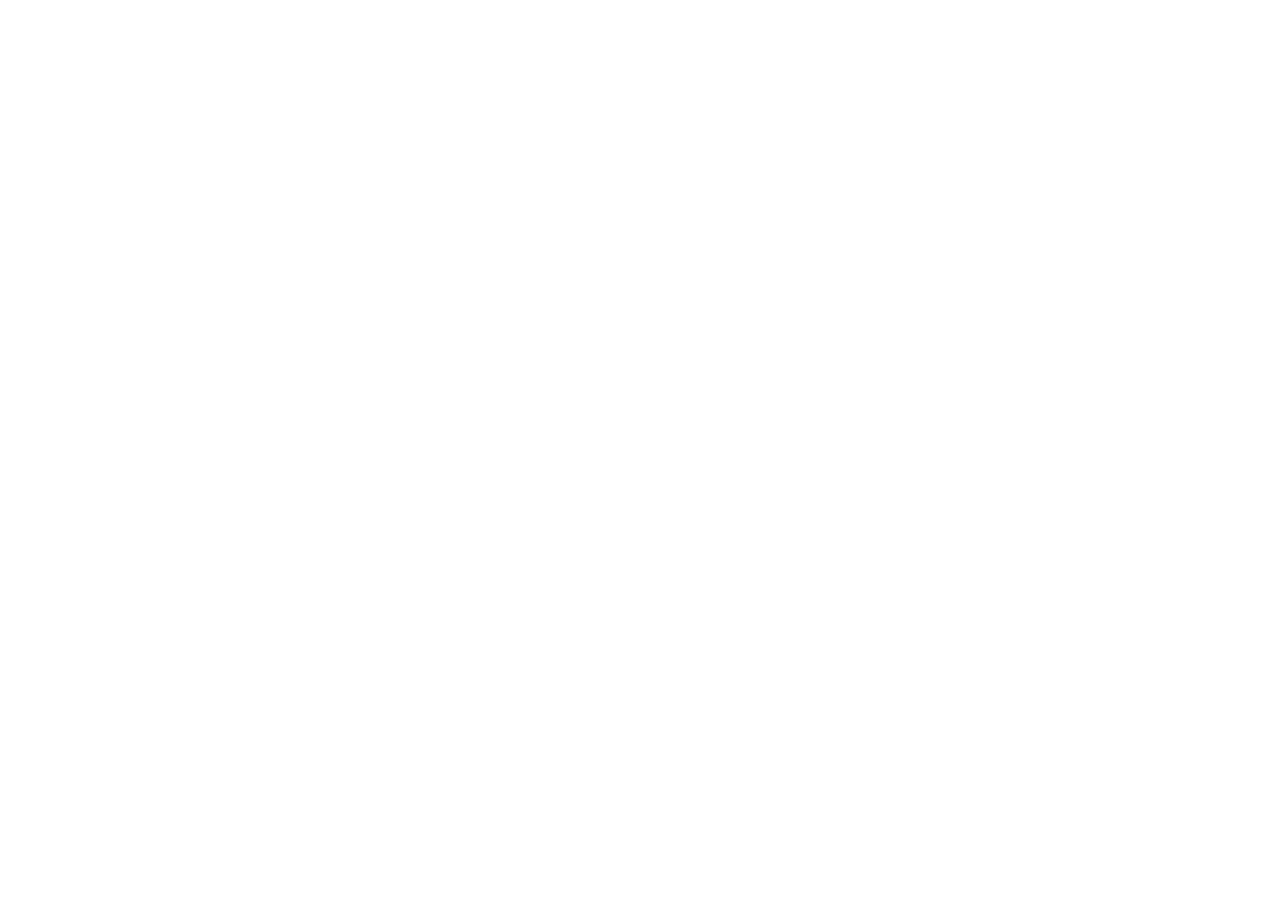
==== index.html @ 1681c0b4 "first commit" ====
<!DOCTYPE html>
<html lang="en">
<head>
    <meta charset="UTF-8">
    <meta http-equiv="X-UA-Compatible" content="IE=edge">
    <meta name="viewport" content="width=device-width, initial-scale=1.0">
    <link rel="stylesheet" href="https://cdn.jsdelivr.net/npm/bootstrap@5.2.2/dist/css/bootstrap.min.css">
    <link rel="stylesheet" href="css/style.css">
    <title>Js Carousel</title>
</head>
<body>
    
    <script src="js/script.js"></script>
</body>
</html>
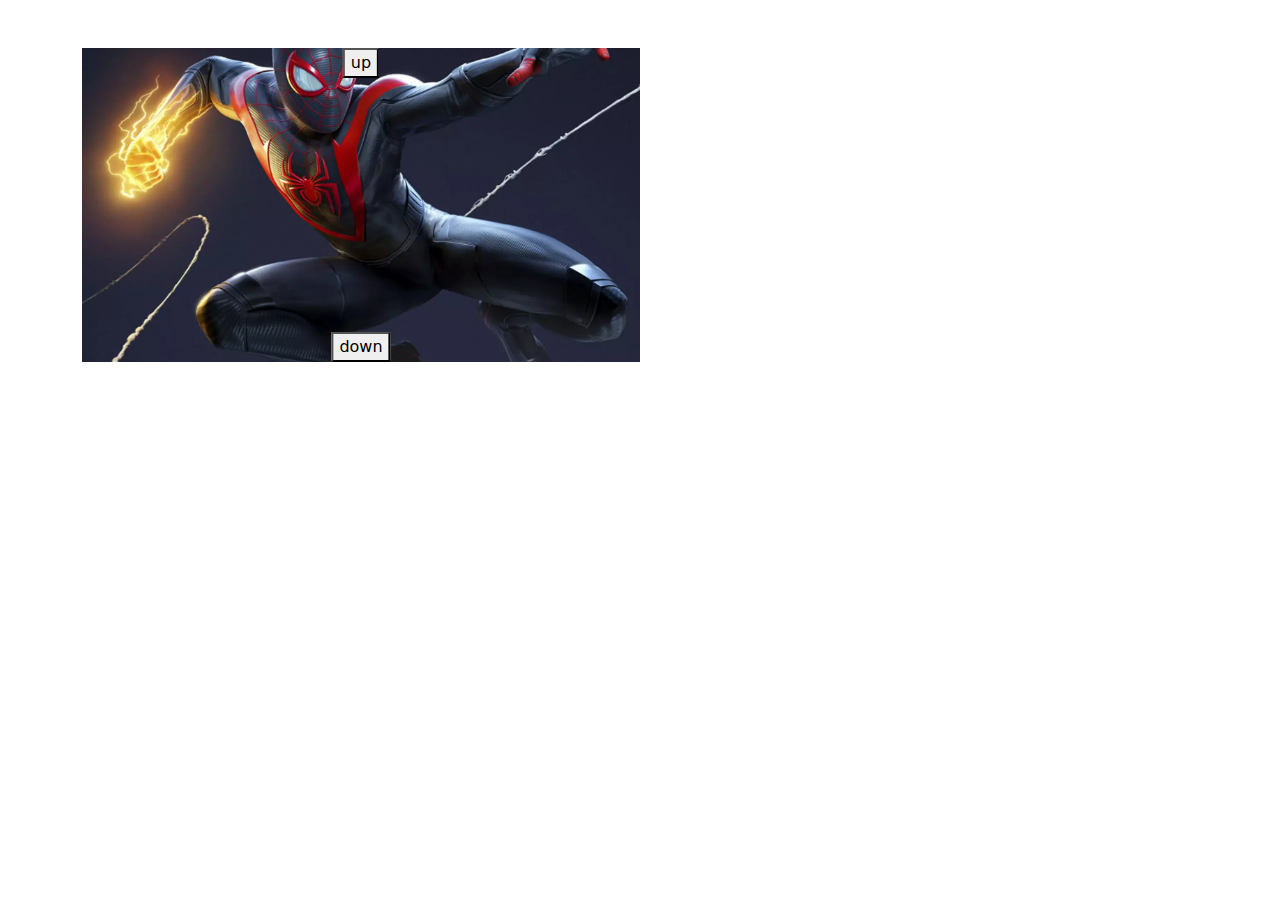
==== commit b3f112da: "added basic html-css markup" ====
--- a/index.html
+++ b/index.html
@@ -10,6 +10,13 @@
 </head>
 <body>
     
+    <div class="container py-5">
+        <div class="img_container">
+            <img src="img/01.webp" alt="">
+            <button id="button_up">up</button>
+            <button id="button_down">down</button>
+        </div>
+    </div>
     <script src="js/script.js"></script>
 </body>
 </html>--- a/css/style.css
+++ b/css/style.css
@@ -0,0 +1,27 @@
+.img_container{
+    width: 50%;
+    position: relative;
+}
+
+.img_container img{
+    width: 100%;
+    display: block;
+    aspect-ratio: 16/9;
+    object-fit: cover;
+}
+
+.img_container button{
+    position: absolute;
+    height: fit-content;
+    transform: translateX(-50%);
+}
+
+.img_container button#button_up{
+    top: 0;
+    left: 50%;
+}
+
+.img_container button#button_down{
+    bottom: 0;
+    left: 50%;
+}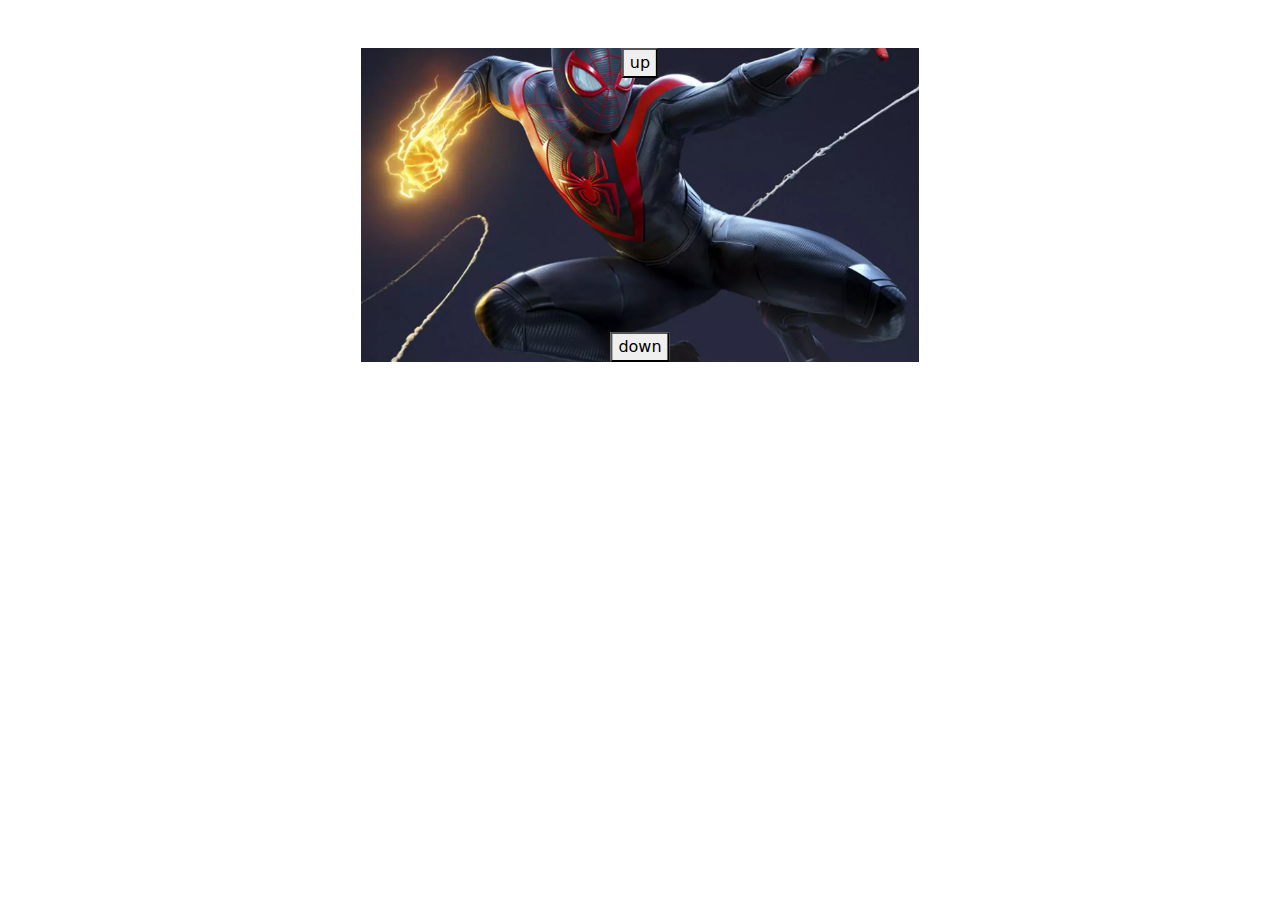
==== commit e713c041: "added all imgs in html" ====
--- a/index.html
+++ b/index.html
@@ -13,6 +13,10 @@
     <div class="container py-5">
         <div class="img_container">
             <img src="img/01.webp" alt="">
+            <img src="img/02.webp" alt="" class="hidden">
+            <img src="img/03.webp" alt="" class="hidden">
+            <img src="img/04.webp" alt="" class="hidden">
+            <img src="img/05.webp" alt="" class="hidden">
             <button id="button_up">up</button>
             <button id="button_down">down</button>
         </div>
--- a/css/style.css
+++ b/css/style.css
@@ -1,4 +1,5 @@
 .img_container{
+    margin: auto;
     width: 50%;
     position: relative;
 }
@@ -24,4 +25,10 @@
 .img_container button#button_down{
     bottom: 0;
     left: 50%;
+}
+
+.hidden{
+    position: absolute;
+    top: 0;
+    opacity: 0;
 }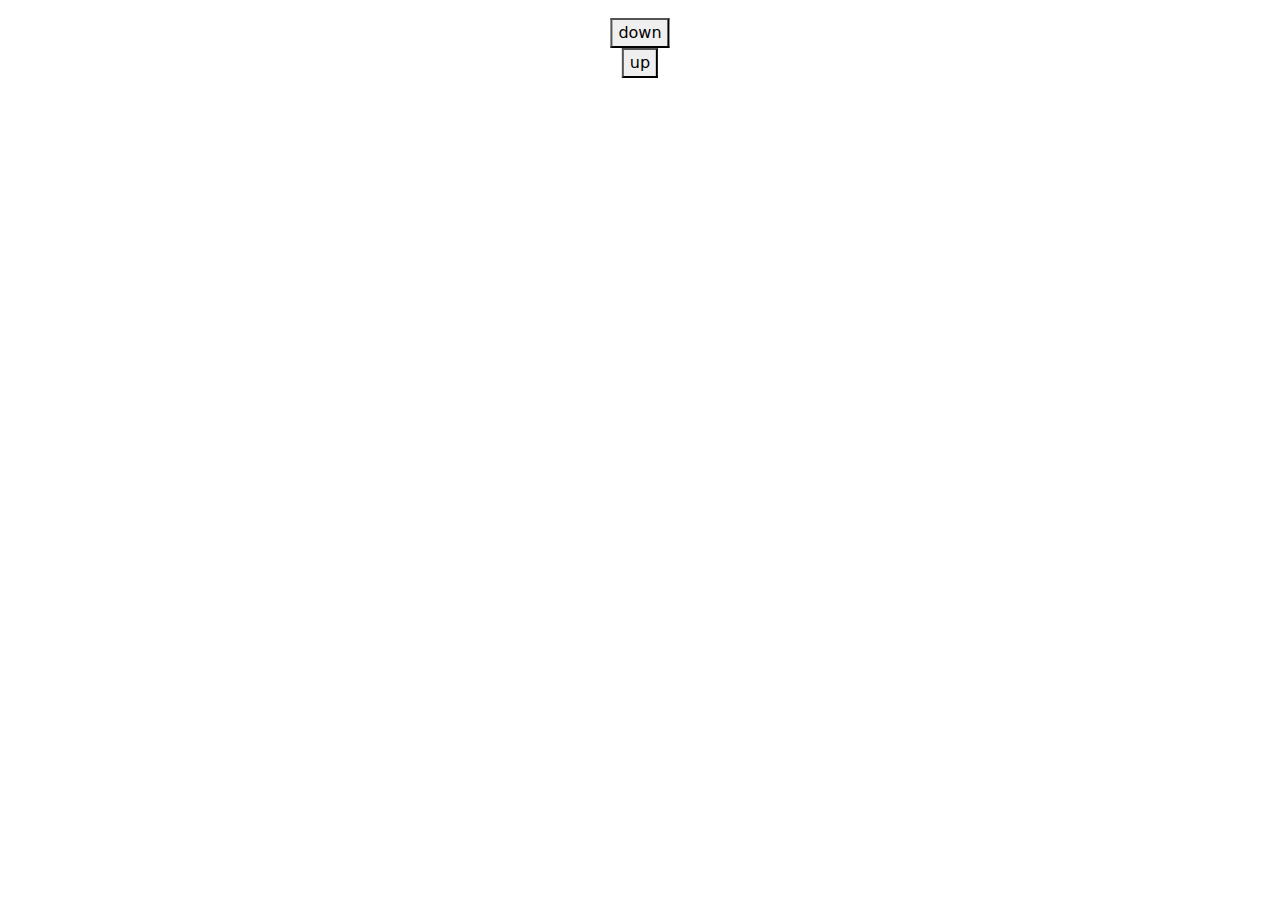
==== commit 7b1dc825: "started on js logic" ====
--- a/index.html
+++ b/index.html
@@ -12,11 +12,7 @@
     
     <div class="container py-5">
         <div class="img_container">
-            <img src="img/01.webp" alt="">
-            <img src="img/02.webp" alt="" class="hidden">
-            <img src="img/03.webp" alt="" class="hidden">
-            <img src="img/04.webp" alt="" class="hidden">
-            <img src="img/05.webp" alt="" class="hidden">
+            
             <button id="button_up">up</button>
             <button id="button_down">down</button>
         </div>
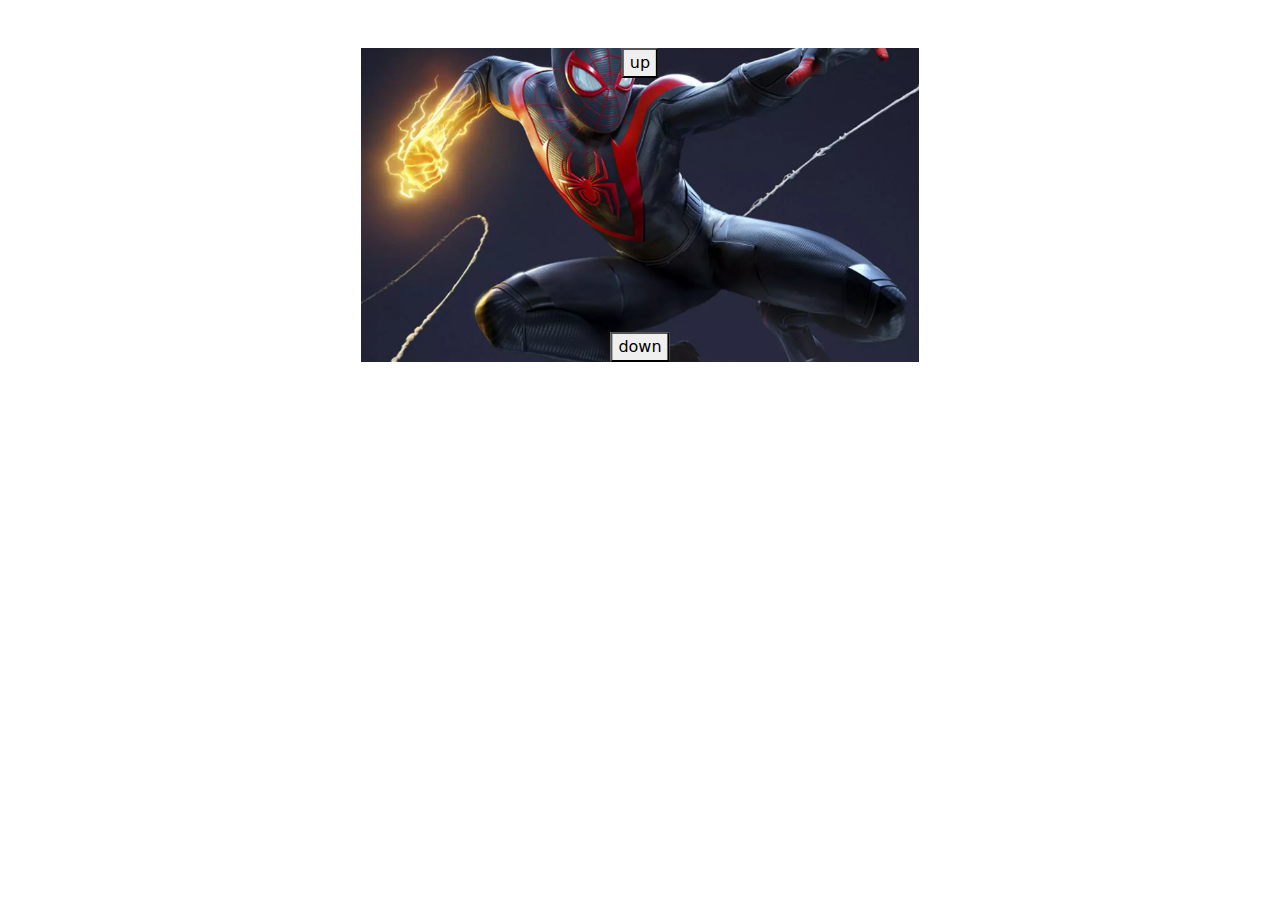
==== commit b8973a24: "imgs now change on click" ====
--- a/index.html
+++ b/index.html
@@ -12,7 +12,7 @@
     
     <div class="container py-5">
         <div class="img_container">
-            
+            <img src="" alt="" class="img_carousel">
             <button id="button_up">up</button>
             <button id="button_down">down</button>
         </div>
--- a/css/style.css
+++ b/css/style.css
@@ -4,7 +4,7 @@
     position: relative;
 }
 
-.img_container img{
+.img_container .img_carousel{
     width: 100%;
     display: block;
     aspect-ratio: 16/9;
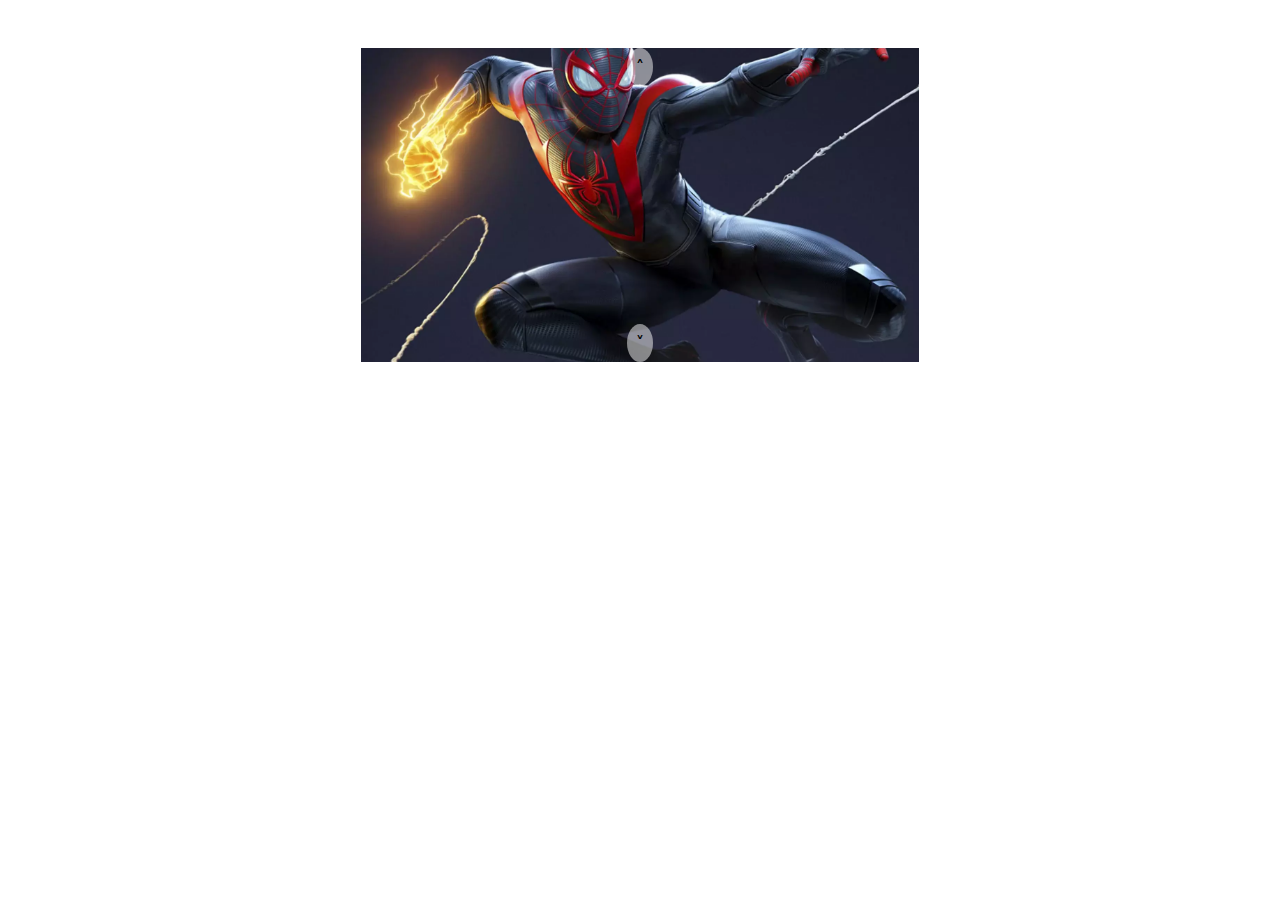
==== commit cf1020a4: "tried to add img with a for loop, failed miserably" ====
--- a/index.html
+++ b/index.html
@@ -12,9 +12,8 @@
     
     <div class="container py-5">
         <div class="img_container">
-            <img src="" alt="" class="img_carousel">
-            <button id="button_up">up</button>
-            <button id="button_down">down</button>
+            <button id="button_up" class="btn">&#708;</button>
+            <button id="button_down" class="btn ">&#709;</button>
         </div>
     </div>
     <script src="js/script.js"></script>
--- a/css/style.css
+++ b/css/style.css
@@ -6,7 +6,6 @@
 
 .img_container .img_carousel{
     width: 100%;
-    display: block;
     aspect-ratio: 16/9;
     object-fit: cover;
 }
@@ -15,6 +14,15 @@
     position: absolute;
     height: fit-content;
     transform: translateX(-50%);
+    color: black;
+    width: 20px;
+    aspect-ratio: 1;
+    display: flex;
+    justify-content: center;
+    align-items: center;
+    border-radius: 50%;
+    background-color: rgba(255, 255, 255, 0.493);
+    font-weight: bold;
 }
 
 .img_container button#button_up{
